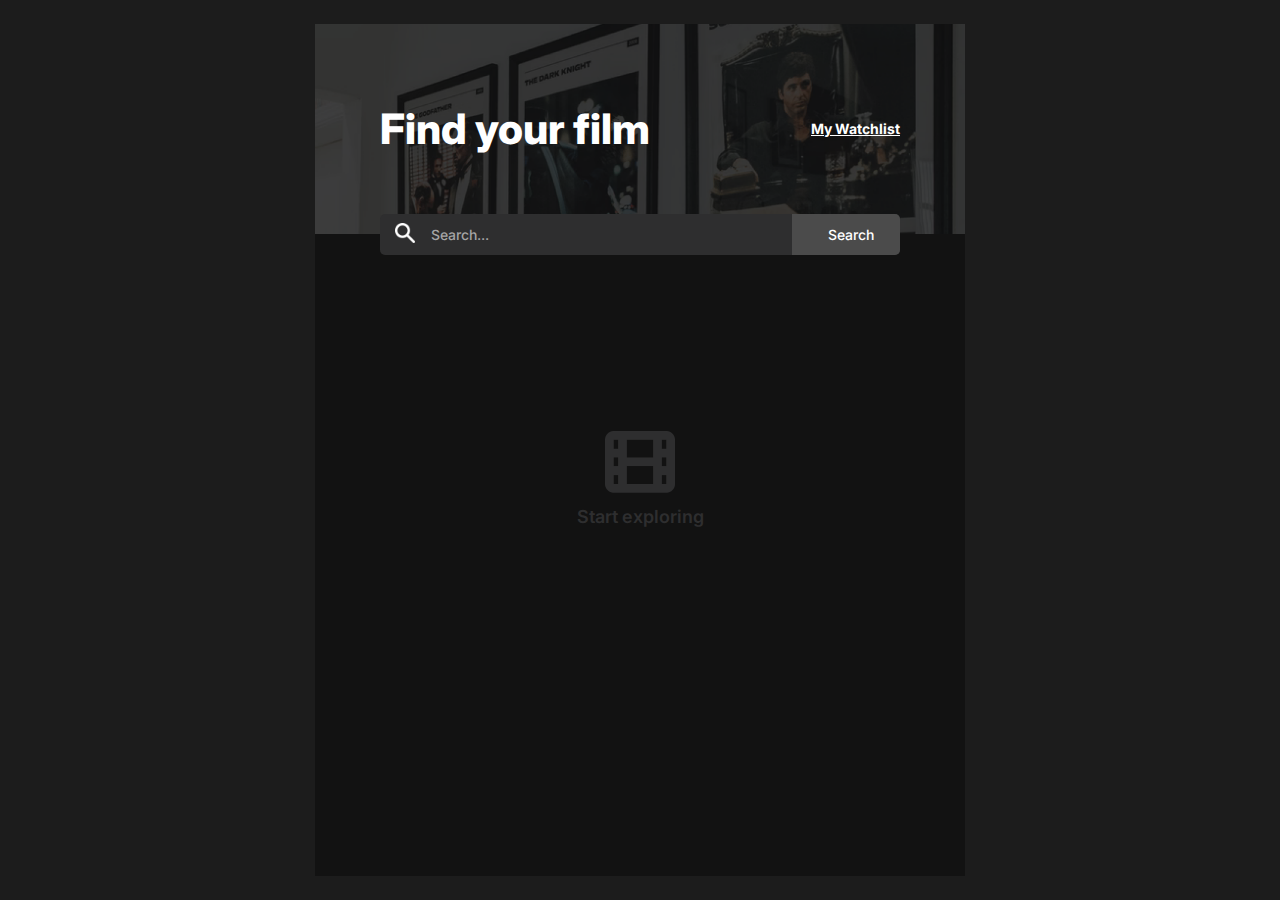
==== index.html @ 31b133a3 "Initial commit" ====
<!DOCTYPE html>
<html lang="en">
<head>
    <meta charset="UTF-8">
    <meta http-equiv="X-UA-Compatible" content="IE=edge">
    <meta name="viewport" content="width=device-width, initial-scale=1.0">
    <title>Movie Watchlist</title>

    <link rel="stylesheet" href="./css/style.css">
</head>
<body>
    
    <div class="container">
        <div class="header">
            <div class="header-contents">
                <div class="title"><h1>Find your film</h1></div>
                <div class="watchlist">
                    <a href="./watchlist.html">My Watchlist</a>
                </div>
            </div>
        </div>

        <div class="searcbar">
            <!-- Searchbar with search icon and button -->
            <form action="" method="GET" class="search-form" id="searchmovies">
                <div class="input-container">
                    <div class="search-icon">
                        <img src="./images/search-icon.png" alt="search-icon" width="20" height="20" style="width:20px;height:20px;">
                    </div>
                    <input type="search" name="search" placeholder="Search..." autocomplete="off" id="movieinput">
                </div>
                <button type="submit" name="submit">Search</button>
            </form>
        </div>

        <div class="start-exploring hideme" id="initialmsg">
            <div class="initial-screen">
                <img src="./images/start-exploring.png" width="70" alt="" style="width: 70px;">
                <div class="info-txt">Start exploring</div>
            </div>
        </div>
        
        <div class="error-msg hideme" id="errormsg">
            <div class="error-msg" id="displayerror">
                Unable to find what you’re looking for. Please try another search.
            </div>
        </div>

        <div class="movies-container" id="moviescontainer">
        </div>
    </div>


    <script src="./js/app.js"></script>
</body>
</html>
---- css/style.css ----
@import url('https://fonts.googleapis.com/css2?family=Inter:wght@300;400;500;700;800&display=swap');

*, *::before, *::after {
    box-sizing: border-box;
}

* {
    margin: 0;
}

html, body {
    height: 100%;
}

body {
    font-family: 'Inter', sans-serif;
    background-color: #1C1C1C;
    padding: 24px 20px;
}

.container {
    background-color: #121212;
    display: flex;
    flex-direction: column;
    align-items: center;
    justify-content: flex-start;
    width: 100%;
    max-width: 650px;
    margin: 0 auto;
    min-height: 100%;
}

.header {
    display: flex;
    flex-direction: row;
    align-items: center;
    justify-content: center;

    width: 100%;
    background: #333333;

    background: -webkit-linear-gradient(
        top,
        rgba(0, 0, 0, 0) 0%,
        rgba(0, 0, 0, 0) 50%,
        rgba(0, 0, 0, 0.2) 100%
    );
    background: -o-linear-gradient(
        top,
        rgba(0, 0, 0, 0) 0%,
        rgba(0, 0, 0, 0) 50%,
        rgba(0, 0, 0, 0.2) 100%
    );
    background: -ms-linear-gradient(
        top,
        rgba(0, 0, 0, 0) 0%,
        rgba(0, 0, 0, 0) 50%,
        rgba(0, 0, 0, 0.2) 100%
    );
    background: linear-gradient(
        to bottom,
        rgba(0, 0, 0, 0) 0%,
        rgba(0, 0, 0, 0) 50%,
        rgba(0, 0, 0, 0.2) 100%
    );

    min-height: 210px;

    background-image: url('../images/header_bg.png');

    background-position: center;
    background-repeat: no-repeat;
    background-size: cover;
    color: #ffffff;

    padding: 24px 42px;
}

.header-contents {
    display: flex;
    flex-direction: row;
    align-items: center;
    justify-content: space-between;

    width: 100%;
    max-width: 520px;
}

.title h1 {
    font-size: 42px;
    line-height: 54px;
    text-align: left;
    font-weight: 800;
}

.watchlist {
    font-size: 14px;
    line-height: 20px;
    font-weight: 700;
    text-align: right;
}

.watchlist a {
    color: #ffffff;
    text-decoration: underline;
}

.watchlist a:hover {
    color: #e4e4e4;
    text-decoration: underline;
}

.searcbar {
    width: 100%;
    max-width: 520px;
    
    margin: 10px 24px 0;
}

.input-container {
    display: flex;
    width: 100%;
}
.search-form {
    color: #555;
    display: flex;
    border-radius: 5px;
    background-color: #2E2E2F;
    width: 100%;
    margin-top: -30px;
    justify-content: space-between;
}

.search-icon {
    padding: 9px 10px 8px 15px;
}

input[type="search"] {
    font-family: 'Inter', sans-serif;
    font-size: 14px;
    line-height: 20px;
    font-weight: 500;
    color: #A5A5A5;
    border: none;
    background: transparent;
    margin: 0;
    padding: 8px 20px 8px 5px;
    border: 1px solid transparent;
    width: 100%;
}

input[type="search"]::placeholder {
    color: #A5A5A5;
}
  
button[type="submit"] {
    font-family: 'Inter', sans-serif;
    font-size: 14px;
    line-height: 20px;
    color: #ffffff;
    font-weight: 500;

    overflow: hidden;
    padding: 9px 35px;
    margin: 0;
    border: 1px solid transparent;
    cursor: pointer;
    background-color: #4B4B4B;
    border-top-right-radius: 5px;
    border-bottom-right-radius: 5px;
}

button[type="submit"]:hover {
    opacity: 1;
}

button[type="submit"]:focus,
input[type="search"]:focus {
    box-shadow: 0 0 3px 0 #292929;
    border-color: #292929;
    outline: none;
}

.start-exploring {
    display: flex;
    align-items: center;
    justify-content:flex-end;
    padding: 24px;

    height: 50vh;
}

.initial-screen {
    display: flex;
    flex-direction: column;
    align-items: center;
    justify-content: center;
    text-align: center;
    height: 100%;
}

.info-txt {
    margin-top: 12px;
    font-size: 18px;
    line-height: 24px;
    text-align: center;
    font-weight: 600;
    color: #2E2E2F;
}

.error-msg {
    font-size: 18px;
    line-height: 26px;
    font-weight: 700;
    color: #787878;
    text-align: center;

    width: 100%;
    max-width: 350px;

    display: flex;
    align-items: center;
    justify-content: center;
    height: 50vh;
}

.empty-msg-container {
    display: flex;
    flex-direction: column;
    align-items: center;
    justify-content: center;
    height: 62vh;
}

.empty-msg {
    font-size: 18px;
    line-height: 26px;
    font-weight: 700;
    color: #787878;
    text-align: center;

    width: 100%;
    max-width: 350px;

    margin-bottom: 15px;
}


.movies-container {
    margin: 0 auto;
    width: 100%;
    max-width: 540px;
    padding:24px;
}

.movie-block {
    display: flex;
    flex-direction: row;
    align-items: flex-start;
    justify-content: center;
    width: 100%;
    margin: 0 auto;

    margin-top: 24px;
    padding-bottom: 22px;
    border-bottom: 1.5px solid #2C2C2C;
}

.addmovies {
    display: inline-flex;
    font-size: 14px;
    line-height: 19px;
    font-weight: 700;
    text-align: center;
    color: #ffffff;

    align-items: center;

}

.addmovies img {
    margin-right: 8px;
}

.movie-poster {
    width: 100%;
    max-width: 140px;
    padding-right: 20px;
}

.movie-title {
    display: flex;
    flex-direction: row;
    align-items: center;
    justify-content: flex-start;

    color: #ffffff;
}

.movie-title h2 {
    font-size: 18px;
    line-height: 24px;
    text-align: left;
    font-weight: 600;
}

.rating {
    min-width: 65px;
    padding-left:20px;
}

.rating-value {
    font-size: 14px;
    line-height: 20px;
    font-weight: 400;
    text-align: left;

    margin-left: 5px;
}

.runtime-genre {
    margin-top:8px;
    display: flex;
    flex-direction: row;
    align-items: center;
    justify-content: space-between;

    color: #ffffff;
    font-size: 14px;
    line-height: 20px;
    font-weight: 400;
    text-align: left;
}


.movie-description p {
    font-size: 14px;
    line-height: 20px;
    font-weight: 400;
    color: #A5A5A5;
    text-align: left;

    margin-top: 10px;
}

.addwatchlist {
    display: flex;
    flex-direction: row;
    align-items: center;
    justify-content: end;
    width: 90px;
}

.addwatchlist img {
    margin-right:8px;
}

button.add-watchlist {
    display: inline-flex;
    background-color: transparent;
    border: none;
    color: #ffffff;
    padding: 5px;
    cursor: pointer;
}

.setwidthplot {
    width: 100%;
    min-width: 372px;
    margin: 0 auto;
}


.hideme {
    display: none;
}

/* Media Query for Small Screen devices */
@media screen and (max-width: 590px) {
    .header-contents {
        flex-direction: column;
    }

    .title { margin-bottom: 20px;}

    .searcbar { padding-left: 20px; padding-right: 20px;}

    
  
    button[type="submit"] { padding: 9px 24px 9px 15px; }

    .movies-container {
        justify-content: center;
    }
    .movie-block {
        flex-direction: column;
    }

    .movie-title {
        flex-wrap: wrap;
    }

    .movie-title h2 {
        margin-top: 12px;
        margin-bottom: 10px;
        margin-right: 16px;
    }

    .runtime-genre {
        flex-wrap: wrap;
    }

    .setwidthplot {
        min-width: 100% !important;
    }

    .rating {
        padding-left: 0;
    }

    .runtime, .genre, .addwatchlist {
        padding-right: 15px;
        margin-bottom: 5px;
    }

    button.add-watchlist {
        padding: 6px 0 !important;
    }
}
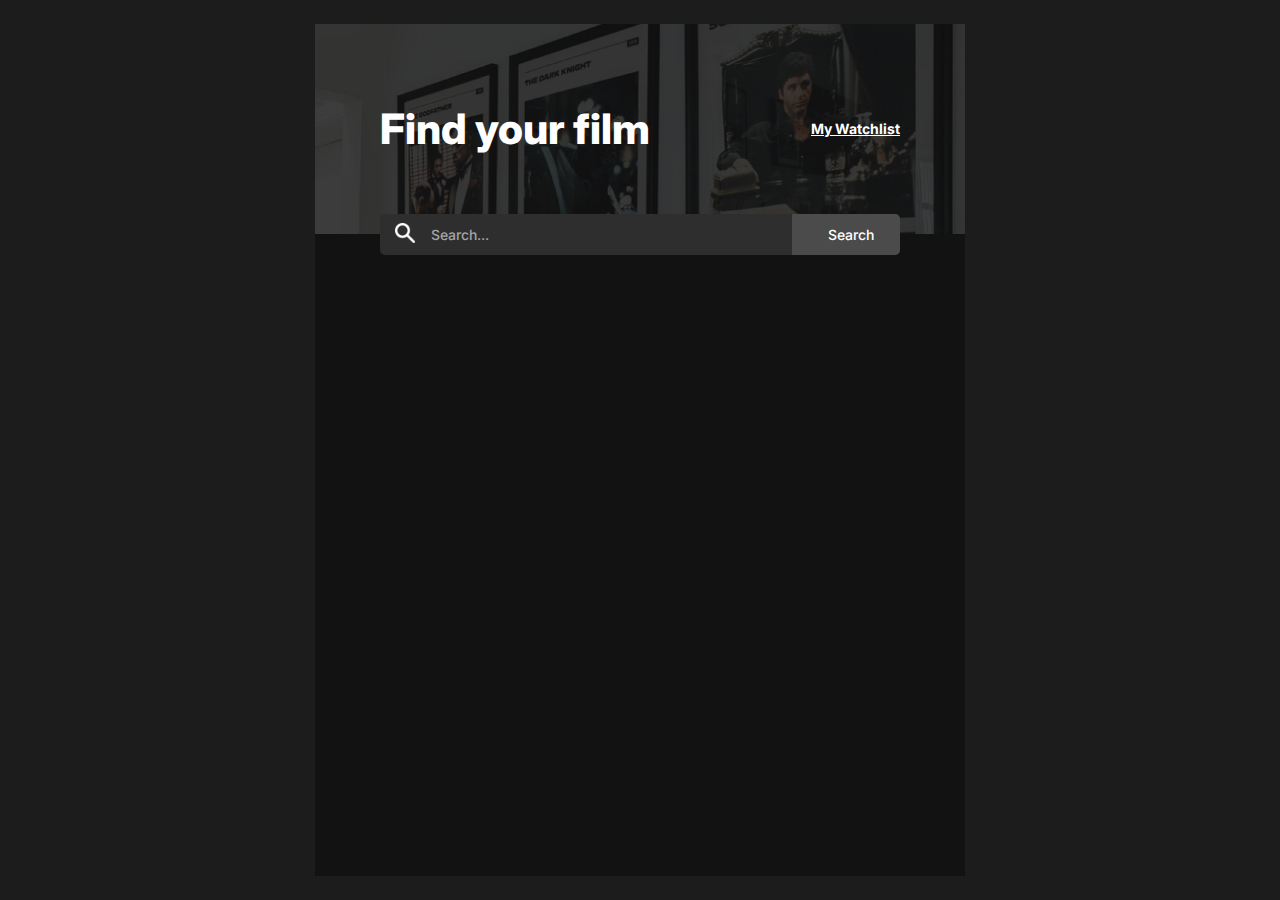
==== commit 7f2704b2: "API Key Updates" ====
--- a/index.html
+++ b/index.html
@@ -51,6 +51,6 @@
     </div>
 
 
-    <script src="./js/app.js"></script>
+    <script src="./js/app.js" type="module"></script>
 </body>
 </html>